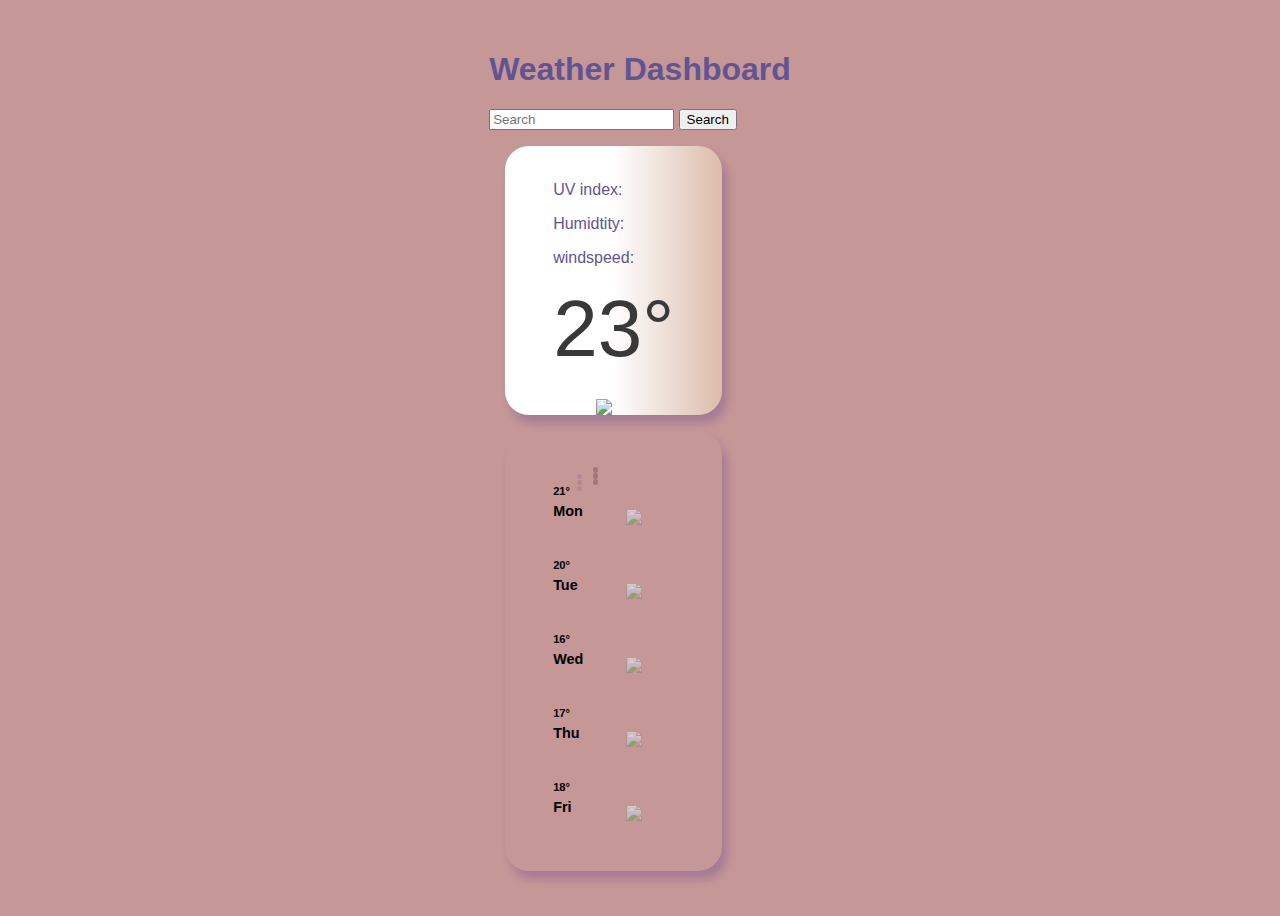
==== weatherApp-main/index.html @ 599c2f50 "Final Commit" ====
<!DOCTYPE html>
<html lang="en">
<head>
    <meta charset="UTF-8">
    <meta http-equiv="X-UA-Compatible" content="IE=edge">
    <meta name="viewport" content="width=device-width, initial-scale=1.0">
    <link href='https://stackpath.bootstrapcdn.com/bootstrap/4.3.1/css/bootstrap.min.css'>
    <link href= "https://cdnjs.cloudflare.com/ajax/libs/jquery/3.2.1/jquery.min.js"> 
     <link src="stylesheet" href="https://stackpath.bootstrapcdn.com/bootstrap/4.3.1/css/bootstrap.min.css">
    <link rel="stylesheet" href="https://cdn.jsdelivr.net/npm/bootstrap@4.6.0/dist/css/bootstrap.min.css" integrity="sha384-B0vP5xmATw1+K9KRQjQERJvTumQW0nPEzvF6L/Z6nronJ3oUOFUFpCjEUQouq2+l" crossorigin="anonymous">
    <link rel="stylesheet" href="style.css"/>
    <title>Your Weather</title>
</head>
<body>
    <div class="jumbotron jumbotron-fluid">
        <div class="container">
          <h1 class="display-4">Weather Dashboard</h1>
          <div class="container">

            <nav class="navbar navbar-light bg-light">
              <form class="form-inline">
                <input id="searchImput" class="form-control mr-sm-2" type="search" placeholder="Search" aria-label="Search">
                <button id="searchBtn" class="btn btn-outline-success my-2 my-sm-0" type="submit">Search</button>
              </form>
            </nav>
            
            <div class="card card-1">
                <div id="demo" class="carousel slide" data-ride="carousel">
                    <!-- Indicators -->
                    <p>UV index:<span class="current bg-danger rounded py-2 px-2 text-white" id="uv-index"></span></p> 
                   <p>Humidtity:<span class="current bg-danger rounded py-2 px-2 text-white" id="humidity"></span>
                    <p>windspeed:<span class="current bg-danger rounded py-2 px-2 text-white" id="windspeed"></span></p>
                    <div class="carousel-inner">
                        <div class="carousel-item active">
                            <div class="row">
                                <div class="col-6">
                                    <div class="temp">23&deg;</div>
                                    <div class="location"></div>
                        
                                </div>
                                <div class="col-6 justify-content-right"> <img class="img-fluid" src="https://img.icons8.com/plasticine/100/000000/sun.png"> </div>
                            </div>
                        </div>
                    </div>
                </div>
            </div>
           <main>
            <div class="card card-3">
                <div id="demo" class="carousel slide" data-ride="carousel">
                    <!-- Indicators -->
                    <ul class="carousel-indicators">
                        <li data-target="#demo" data-slide-to="0"></li>
                        <li data-target="#demo" data-slide-to="1"></li>
                        <li data-target="#demo" data-slide-to="2" class="active"></li>
                    </ul> <!-- The slideshow -->
                    <div class="carousel-inner">
                        <div class="carousel-item active">
                            <div class="row">
                                <div id= "col1" class="col">
                                    <div class="row row1">21&deg;</div>
                                    <div class="row row2"><img class="img-fluid" src="https://img.icons8.com/ios/100/000000/sun.png" /></div>
                                    <div class="row row3">Mon</div>
                                </div>
                                <div class="col">
                                    <div class="row row1">20&deg;</div>
                                    <div class="row row2"><img class="img-fluid" src="https://img.icons8.com/ios/100/000000/sun.png" /></div>
                                    <div class="row row3">Tue</div>
                                </div>
                                <div id="col2" class="col">
                                    <div class="row row1">16&deg;</div>
                                    <div class="row row2"><img class="img-fluid" src="https://img.icons8.com/windows/100/000000/cloud.png" /></div>
                                    <div class="row row3">Wed</div>
                                </div>
                                <div id="col3" class="col">
                                    <div class="row row1">17&deg;</div>
                                    <div class="row row2"><img class="img-fluid" src="https://img.icons8.com/windows/100/000000/cloud.png" /></div>
                                    <div class="row row3">Thu</div>
                                </div>
                                <div id="col4" class="col">
                                    <div class="row row1">18&deg;</div>
                                    <div class="row row2"><img class="img-fluid" src="https://img.icons8.com/cotton/64/000000/rain--v3.png" /></div>
                                    <div class="row row3">Fri</div>
                                </div>
                            </div>
                        </div>
                    </div>
                </div>
            </div>
        </div>
        </div>
    </main>
    </div>
      <script src="https://code.jquery.com/jquery-3.5.1.slim.min.js" integrity="sha384-DfXdz2htPH0lsSSs5nCTpuj/zy4C+OGpamoFVy38MVBnE+IbbVYUew+OrCXaRkfj" crossorigin="anonymous"></script>
      <script src="https://cdn.jsdelivr.net/npm/bootstrap@4.6.0/dist/js/bootstrap.bundle.min.js" integrity="sha384-Piv4xVNRyMGpqkS2by6br4gNJ7DXjqk09RmUpJ8jgGtD7zP9yug3goQfGII0yAns" crossorigin="anonymous"></script>
      <script src="script.js"></script>
    </body>
</html>
---- weatherApp-main/style.css ----
body {
    min-height: 100vh;
    display: flex;
    align-items: center;
    justify-content: center;
    background-color: rgba(126, 18, 18, 0.438);
    color: rgb(98, 84, 146);
    font-family: sans-serif
}

.container {
    width: fit-content
}

.card {
    padding: 1.2rem 3rem 1rem 3rem;
    margin: 1rem;
    border-radius: 1.5rem;
    border-color: rgba(24, 12, 78, 0.438);
    box-shadow: 5px 8px 10px #1e099133
}

@media(max-width:767px) {
    .card {
        height: 10rem;
        padding: 1.5rem 1.5rem 1rem 1.5rem
    }
}

.carousel-indicators li {
    width: 5px;
    height: 6px;
    border-radius: 100%;
    opacity: 0.2;
    background-color: #000000
}

.carousel-indicators {
    margin-bottom: 0
}

.temp {
    font-size: 5rem;
    color: rgb(57, 57, 58)
}

.card-1 {
    background: linear-gradient(to right, #ffffff 50%, rgba(241, 224, 190, 0.507))
}

@media(max-width:767px) {
    .temp {
        font-size: 3rem
    }
}

.location {
    margin-bottom: 1.5rem
}

@media(max-width:767px) {
    .location {
        font-size: 0.75rem
    }
}

.img-fluid {
    float: right;
    width: 65%;
    display: flex;
    align-items: center
}

.row2 .img-fluid {
    margin: 10% 0;
    opacity: 0.5;
    width: 40%
}

.card-2 .row {
    justify-content: center
}

.card-3 .row {
    justify-content: center
}

.row1 {
    font-size: 0.7rem;
    font-weight: bold;
    color: black
}

.row3 {
    font-size: 0.9rem;
    font-weight: bold;
    color: black
}

@media(max-width:400px) {
    .row3 {
        font-size: 0.7rem;
        font-weight: bold;
        color: black
    }
}

@media(max-width:320px) {
    .row3 {
        font-size: 0.6rem;
        font-weight: bold;
        color: black
    }
}

.row4 {
    font-size: 0.6rem;
    color: rgb(196, 196, 196);
    margin: 5% 0 2.5rem
}

.card-3 .row3 {
    margin: 5% 0 2.5rem
}

.col {
    overflow: visible
}

.row {
    overflow: visible
}
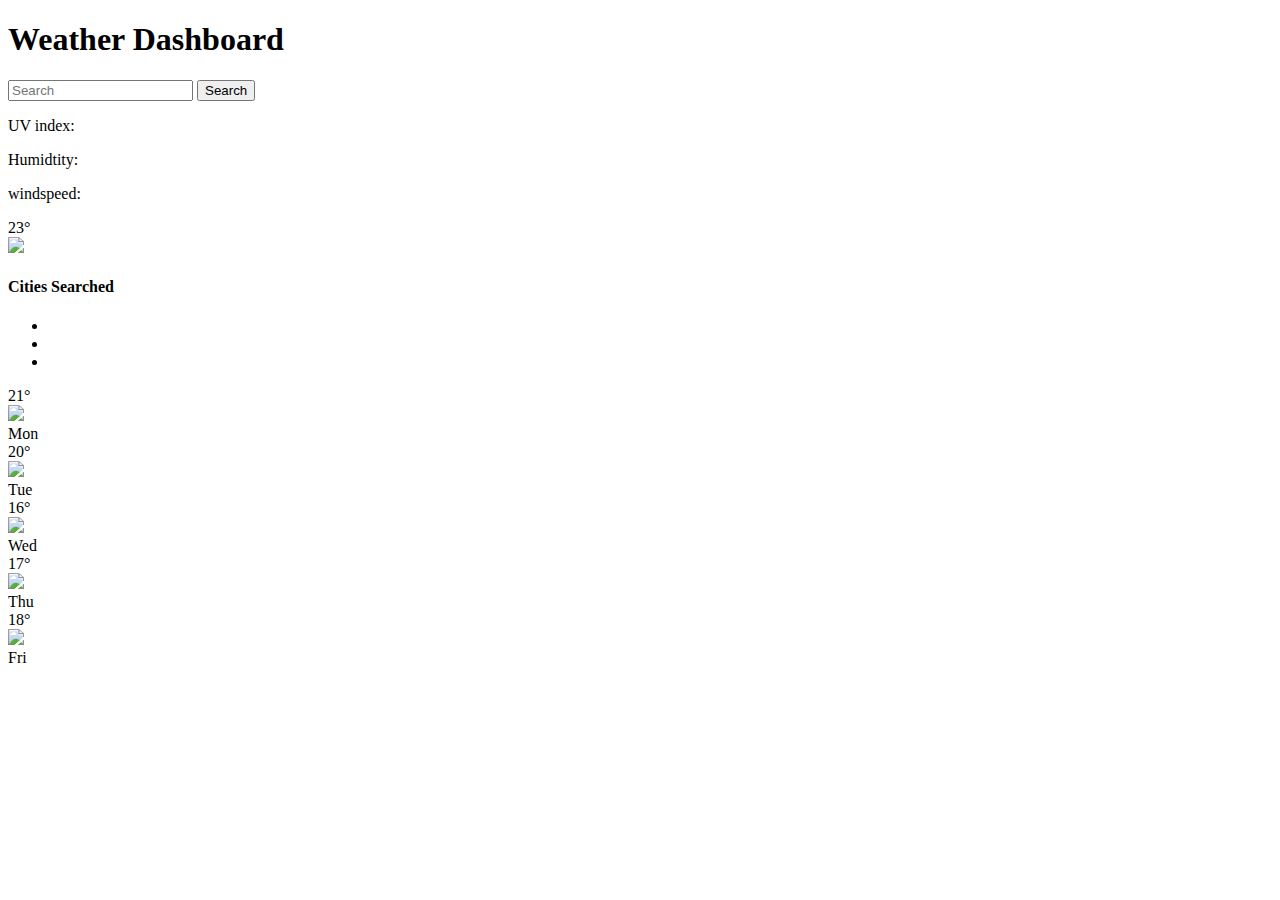
==== commit b6e416e6: "Added routes to display searched for cities" ====
--- a/weatherApp-main/index.html
+++ b/weatherApp-main/index.html
@@ -8,7 +8,7 @@
     <link href= "https://cdnjs.cloudflare.com/ajax/libs/jquery/3.2.1/jquery.min.js"> 
      <link src="stylesheet" href="https://stackpath.bootstrapcdn.com/bootstrap/4.3.1/css/bootstrap.min.css">
     <link rel="stylesheet" href="https://cdn.jsdelivr.net/npm/bootstrap@4.6.0/dist/css/bootstrap.min.css" integrity="sha384-B0vP5xmATw1+K9KRQjQERJvTumQW0nPEzvF6L/Z6nronJ3oUOFUFpCjEUQouq2+l" crossorigin="anonymous">
-    <link rel="stylesheet" href="style.css"/>
+
     <title>Your Weather</title>
 </head>
 <body>
@@ -19,7 +19,7 @@
 
             <nav class="navbar navbar-light bg-light">
               <form class="form-inline">
-                <input id="searchImput" class="form-control mr-sm-2" type="search" placeholder="Search" aria-label="Search">
+                <input id="searchInput" class="form-control mr-sm-2" type="search" placeholder="Search" aria-label="Search">
                 <button id="searchBtn" class="btn btn-outline-success my-2 my-sm-0" type="submit">Search</button>
               </form>
             </nav>
@@ -34,11 +34,11 @@
                         <div class="carousel-item active">
                             <div class="row">
                                 <div class="col-6">
-                                    <div class="temp">23&deg;</div>
-                                    <div class="location"></div>
+                                    <div id='temp' class='temp'>23&deg;</div>
+                                    <div id='cityLook'class="location"></div>
                         
                                 </div>
-                                <div class="col-6 justify-content-right"> <img class="img-fluid" src="https://img.icons8.com/plasticine/100/000000/sun.png"> </div>
+                                <div class="col-6 justify-content-right"> <img id='today' class="img-fluid" src="https://img.icons8.com/plasticine/100/000000/sun.png"> </div>
                             </div>
                         </div>
                     </div>
@@ -46,6 +46,13 @@
             </div>
            <main>
             <div class="card card-3">
+                <div id='citiesCard' class="citiesCard">
+                    <div class="container">
+                      <h4>Cities Searched</h4>
+                      <ul id='cityList'> 
+                      </ul>
+                    </div>
+                  </div>
                 <div id="demo" class="carousel slide" data-ride="carousel">
                     <!-- Indicators -->
                     <ul class="carousel-indicators">
@@ -57,28 +64,28 @@
                         <div class="carousel-item active">
                             <div class="row">
                                 <div id= "col1" class="col">
-                                    <div class="row row1">21&deg;</div>
-                                    <div class="row row2"><img class="img-fluid" src="https://img.icons8.com/ios/100/000000/sun.png" /></div>
+                                    <div id='temp' class="row row1">21&deg;</div>
+                                    <div class="row row2"><img id='day1' class="img-fluid" src="https://img.icons8.com/ios/100/000000/sun.png" /></div>
                                     <div class="row row3">Mon</div>
                                 </div>
                                 <div class="col">
-                                    <div class="row row1">20&deg;</div>
-                                    <div class="row row2"><img class="img-fluid" src="https://img.icons8.com/ios/100/000000/sun.png" /></div>
+                                    <div id='temp' class="row row1">20&deg;</div>
+                                    <div class="row row2"><img id='day2' class="img-fluid" src="https://img.icons8.com/ios/100/000000/sun.png" /></div>
                                     <div class="row row3">Tue</div>
                                 </div>
                                 <div id="col2" class="col">
-                                    <div class="row row1">16&deg;</div>
-                                    <div class="row row2"><img class="img-fluid" src="https://img.icons8.com/windows/100/000000/cloud.png" /></div>
+                                    <div id='temp' class="row row1">16&deg;</div>
+                                    <div class="row row2"><img id='day3' class="img-fluid" src="https://img.icons8.com/windows/100/000000/cloud.png" /></div>
                                     <div class="row row3">Wed</div>
                                 </div>
                                 <div id="col3" class="col">
-                                    <div class="row row1">17&deg;</div>
-                                    <div class="row row2"><img class="img-fluid" src="https://img.icons8.com/windows/100/000000/cloud.png" /></div>
+                                    <div id='temp' class="row row1">17&deg;</div>
+                                    <div class="row row2"><img id='day4' class="img-fluid" src="https://img.icons8.com/windows/100/000000/cloud.png" /></div>
                                     <div class="row row3">Thu</div>
                                 </div>
                                 <div id="col4" class="col">
-                                    <div class="row row1">18&deg;</div>
-                                    <div class="row row2"><img class="img-fluid" src="https://img.icons8.com/cotton/64/000000/rain--v3.png" /></div>
+                                    <div id='temp' class="row row1">18&deg;</div>
+                                    <div class="row row2"><img id='day5' class="img-fluid" src="https://img.icons8.com/cotton/64/000000/rain--v3.png" /></div>
                                     <div class="row row3">Fri</div>
                                 </div>
                             </div>
